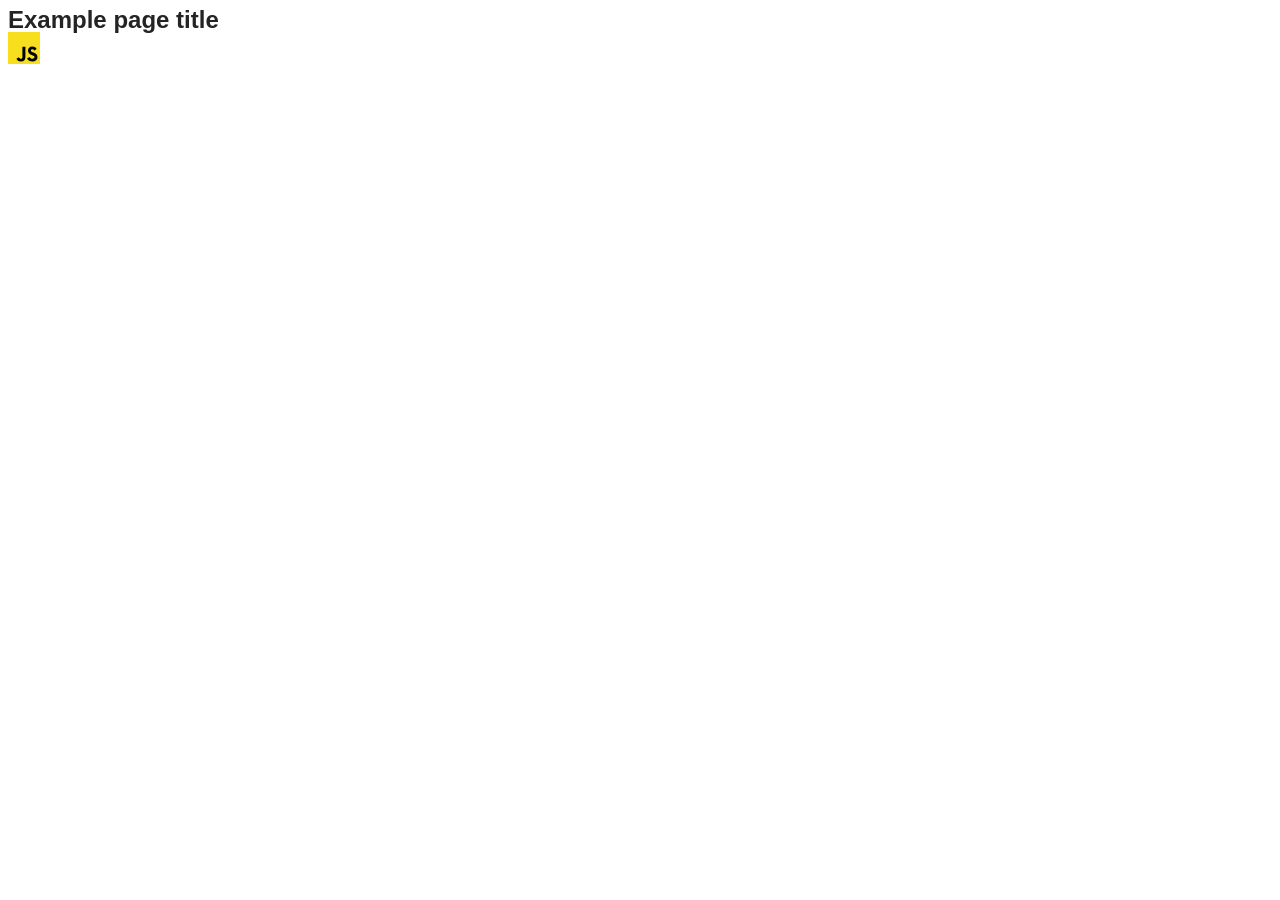
==== src/index.html @ 823099ac "Initial commit" ====
<!DOCTYPE html>
<html lang="en">
  <head>
    <meta charset="UTF-8" />
    <link rel="icon" type="image/svg+xml" href="/favicon.svg" />
    <meta name="viewport" content="width=device-width, initial-scale=1.0" />
    <title>Vanilla App Template</title>
    <link rel="stylesheet" href="./css/styles.css" />
  </head>
  <body>
    <load ="partials/header.html" />

    <section>
      <h1>Example page title</h1>
      <!-- Path to images as from index.html file -->
      <img src="./img/javascript.svg" alt="" />
    </section>

    <!-- Loads the specified .html file -->
    <load ="partials/vite-promo.html" />

    <script type="module" src="./main.js"></script>
  </body>
</html>
---- src/css/styles.css ----
/**
  |============================
  | include css partials with
  | default @import url()
  |============================
*/
@import url('./reset.css');
@import url('./vite-promo.css');
@import url('./header.css');

:root {
  font-family: Inter, Avenir, Helvetica, Arial, sans-serif;
  font-size: 16px;
  line-height: 24px;
  font-weight: 400;

  color: #242424;
  background-color: rgba(255, 255, 255, 0.87);

  font-synthesis: none;
  text-rendering: optimizeLegibility;
  -webkit-font-smoothing: antialiased;
  -moz-osx-font-smoothing: grayscale;
  -webkit-text-size-adjust: 100%;
}
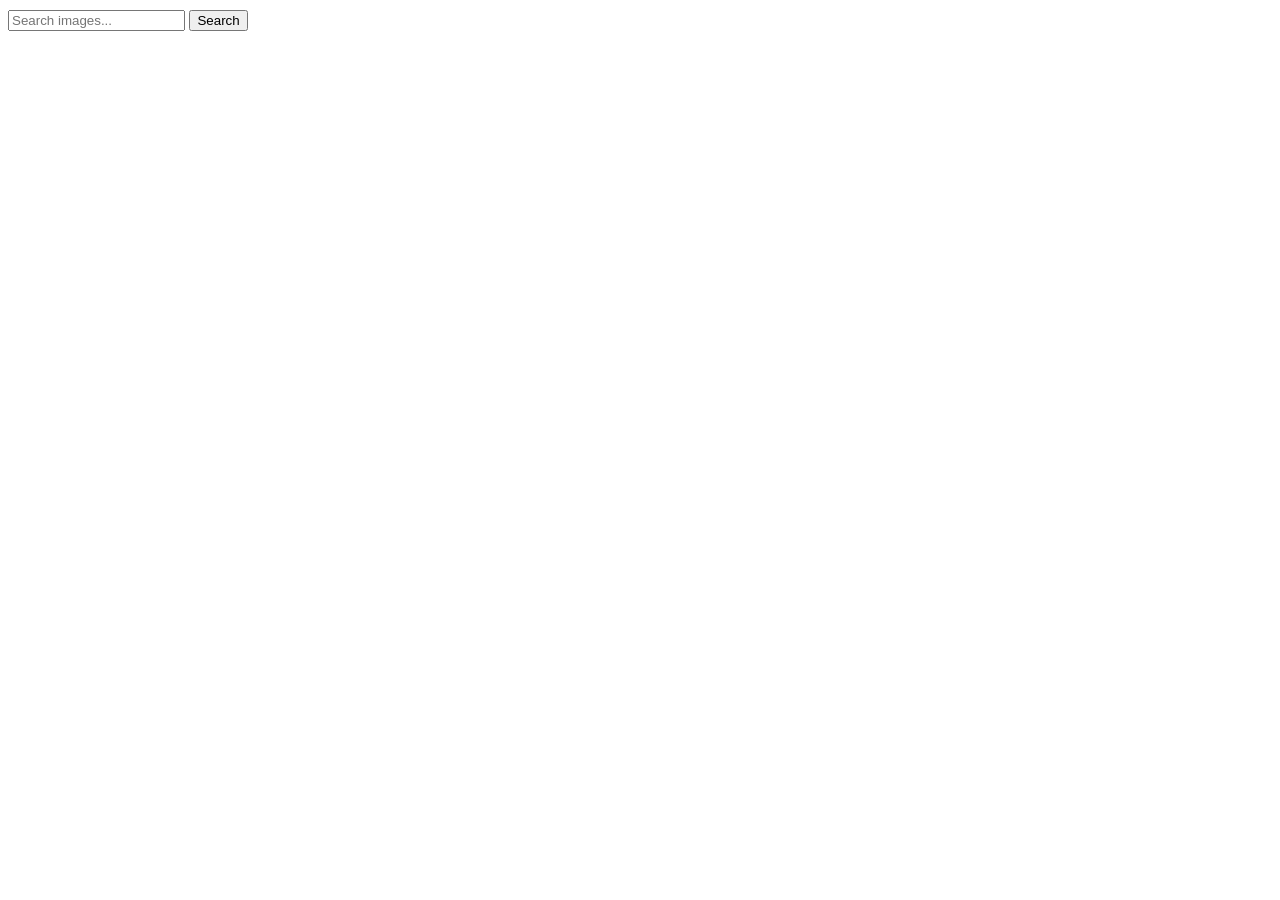
==== commit c4297831: "init" ====
--- a/src/index.html
+++ b/src/index.html
@@ -4,20 +4,19 @@
     <meta charset="UTF-8" />
     <link rel="icon" type="image/svg+xml" href="/favicon.svg" />
     <meta name="viewport" content="width=device-width, initial-scale=1.0" />
-    <title>Vanilla App Template</title>
+    <title>Search images</title>
     <link rel="stylesheet" href="./css/styles.css" />
   </head>
   <body>
-    <load ="partials/header.html" />
+    <div class="container">
+      <form class="search-form">
+        <input type="text" id="search-input" placeholder="Search images..." />
+        <button type="submit" class="search-btn">Search</button>
+      </form>
 
-    <section>
-      <h1>Example page title</h1>
-      <!-- Path to images as from index.html file -->
-      <img src="./img/javascript.svg" alt="" />
-    </section>
-
-    <!-- Loads the specified .html file -->
-    <load ="partials/vite-promo.html" />
+      <ul class="gallery"></ul>
+      <span class="loader"></span>
+    </div>
 
     <script type="module" src="./main.js"></script>
   </body>
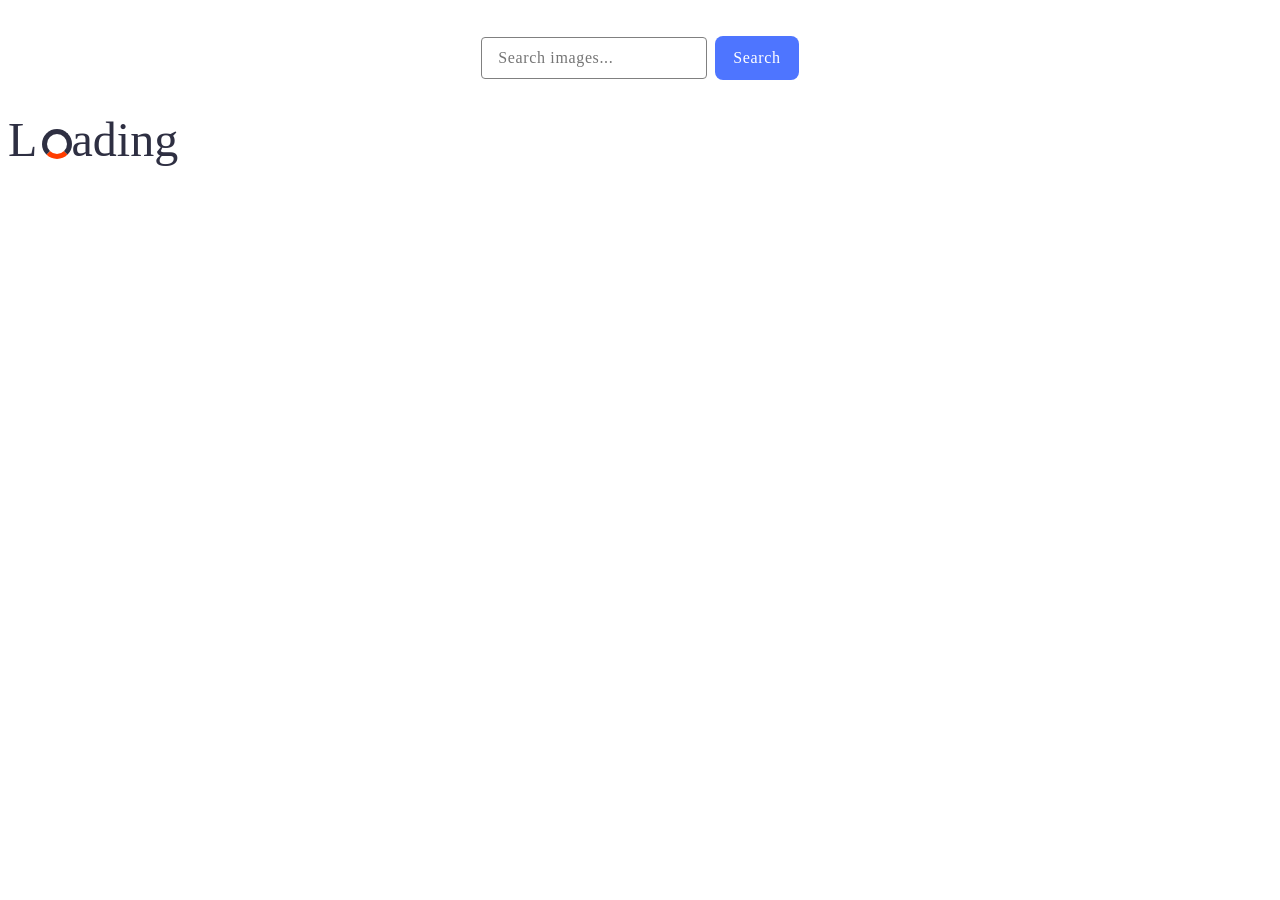
==== commit c379be15: "task done" ====
--- a/src/index.html
+++ b/src/index.html
@@ -15,7 +15,8 @@
       </form>
 
       <ul class="gallery"></ul>
-      <span class="loader"></span>
+
+      <span class="loader">L &nbsp; ading</span>
     </div>
 
     <script type="module" src="./main.js"></script>
--- a/src/css/styles.css
+++ b/src/css/styles.css
@@ -1,25 +1,128 @@
-/**
-  |============================
-  | include css partials with
-  | default @import url()
-  |============================
-*/
 @import url('./reset.css');
-@import url('./vite-promo.css');
-@import url('./header.css');
 
-:root {
-  font-family: Inter, Avenir, Helvetica, Arial, sans-serif;
+* {
+  box-sizing: border-box;
+}
+
+.search-form {
+  display: flex;
+  align-items: center;
+  justify-content: center;
+  margin-bottom: 32px;
+  margin-top: 36px;
+}
+
+#search-input {
+  max-width: 272px;
+  color: #808080;
+
+  font-family: Montserrat;
+  font-weight: 400;
   font-size: 16px;
-  line-height: 24px;
+  line-height: 1.5;
+  letter-spacing: 0.04em;
+  border: 1px solid #808080;
+  border-radius: 4px;
+  padding: 8px 16px;
+  margin-right: 8px;
+}
+
+#search-input:hover {
+  border-color: #000;
+}
+
+#search-input:focus {
+  color: #2e2f42;
+  outline: none;
+  border-color: #4e75ff;
+}
+
+.search-btn {
+  color: #fff;
+  font-family: Montserrat;
+  font-size: 16px;
+  font-weight: 500;
+  line-height: 1.5;
+  letter-spacing: 0.04em;
+  display: inline-flex;
+  padding: 8px 16px;
+  justify-content: center;
+  align-items: center;
+  gap: 10px;
+  border-radius: 8px;
+  background: #4e75ff;
+  border-color: transparent;
+}
+
+.search-btn:hover {
+  background: #6c8cff;
+}
+
+.gallery {
+  display: flex;
+  flex-wrap: wrap;
+  gap: 24px;
+  margin-right: 156px;
+  margin-left: 156px;
+}
+
+.gallery-item {
+  width: calc((100% - 2 * 24px) / 3);
+  height: 200px;
+  border: 1px solid #808080;
+}
+
+.gallery-item img {
+  width: 100%;
+  height: 152px;
+  object-fit: cover;
+}
+
+.gallery-item ul {
+  display: flex;
+  justify-content: space-around;
+  margin-top: 4px;
+  margin-bottom: 4px;
+}
+
+.gallery-item ul li {
+  display: flex;
+  flex-direction: column;
+  text-align: center;
+  color: #2e2f42;
+  font-family: Montserrat;
+  font-size: 12px;
+  line-height: 1.5;
+  letter-spacing: 0.04em;
+}
+
+.loader {
+  display: inline-block;
+  font-size: 48px;
+  font-family: Montserrat;
   font-weight: 400;
+  color: #2e2f42;
+  position: relative;
+}
+.loader::before {
+  content: '';
+  position: absolute;
+  left: 34px;
+  bottom: 8px;
+  width: 30px;
+  height: 30px;
+  border-radius: 50%;
+  border: 5px solid #2e2f42;
+  border-bottom-color: #ff3d00;
+  box-sizing: border-box;
+  animation: rotation 0.6s linear infinite;
+}
 
-  color: #242424;
-  background-color: rgba(255, 255, 255, 0.87);
-
-  font-synthesis: none;
-  text-rendering: optimizeLegibility;
-  -webkit-font-smoothing: antialiased;
-  -moz-osx-font-smoothing: grayscale;
-  -webkit-text-size-adjust: 100%;
+@keyframes rotation {
+  0% {
+    transform: rotate(0deg);
+  }
+  100% {
+    transform: rotate(360deg);
+  }
 }
